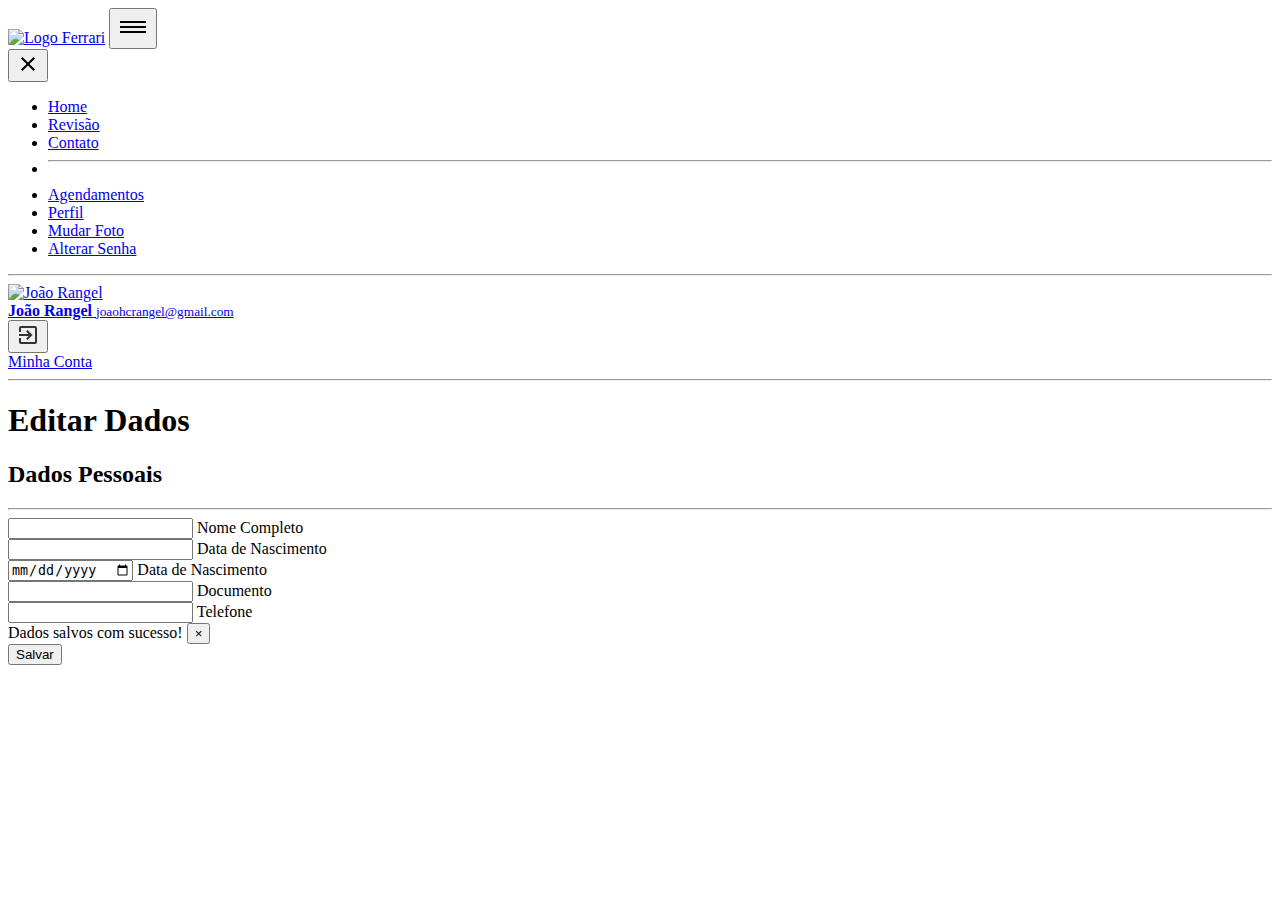
==== profile.html @ b8b8c55c "Página - Área do Cliente - Home - HTML" ====
<!DOCTYPE html>
<html lang="pt-br">

<head>
    <meta charset="UTF-8">
    <meta name="viewport" content="width=device-width, initial-scale=1.0" />
    <title>Ferrari - hcode Lab</title>
    <link rel="apple-touch-icon" sizes="57x57" href="assets/images/apple-icon-57x57.png" />
    <link rel="apple-touch-icon" sizes="60x60" href="assets/images/apple-icon-60x60.png" />
    <link rel="apple-touch-icon" sizes="72x72" href="assets/images/apple-icon-72x72.png" />
    <link rel="apple-touch-icon" sizes="76x76" href="assets/images/apple-icon-76x76.png" />
    <link rel="apple-touch-icon" sizes="114x114" href="assets/images/apple-icon-114x114.png" />
    <link rel="apple-touch-icon" sizes="120x120" href="assets/images/apple-icon-120x120.png" />
    <link rel="apple-touch-icon" sizes="144x144" href="assets/images/apple-icon-144x144.png" />
    <link rel="apple-touch-icon" sizes="152x152" href="assets/images/apple-icon-152x152.png" />
    <link rel="apple-touch-icon" sizes="180x180" href="assets/images/apple-icon-180x180.png" />
    <link rel="icon" type="image/png" sizes="192x192" href="assets/images/android-icon-192x192.png" />
    <link rel="icon" type="image/png" sizes="32x32" href="assets/images/favicon-32x32.png" />
    <link rel="icon" type="image/png" sizes="96x96" href="assets/images/favicon-96x96.png" />
    <link rel="icon" type="image/png" sizes="16x16" href="assets/images/favicon-16x16.png" />
    <link rel="manifest" href="manifest.json" />
    <meta name="msapplication-TileColor" content="##E5E3DF" />
    <meta name="msapplication-TileImage" content="assets/images/ms-icon-144x144.png" />
    <meta name="theme-color" content="##E5E3DF" />
    <meta name="description" content="Conheça a Ferrari Auto Center">
    <link rel="stylesheet" href="assets/css/main.css" type="text/css">
</head>

<body>
    <header id="header">
        <div class="overlay"></div>
        <a href="index.html#home"><img src="assets/images/ferrari-logo.svg" class="logo" alt="Logo Ferrari" /></a>
        <button type="button" id="btn-open">
            <svg id="menu-black-18dp" xmlns="http://www.w3.org/2000/svg" width="32" height="32" viewBox="0 0 32 32">
                <path id="Caminho_215" data-name="Caminho 215" d="M0,0H32V32H0Z" fill="none" />
                <path id="Caminho_216" data-name="Caminho 216" d="M3,18H29V16H3Zm0-5H29V11H3ZM3,6V8H29V6Z"
                    transform="translate(0 4)" />
            </svg>
        </button>
        <div class="menu">
            <nav>
                <button type="button" id="btn-close">
                    <svg id="close-24px" xmlns="http://www.w3.org/2000/svg" width="24" height="24" viewBox="0 0 24 24">
                        <path id="Caminho_244" data-name="Caminho 244" d="M0,0H24V24H0Z" fill="none" />
                        <path id="Caminho_245" data-name="Caminho 245"
                            d="M19,6.41,17.59,5,12,10.59,6.41,5,5,6.41,10.59,12,5,17.59,6.41,19,12,13.41,17.59,19,19,17.59,13.41,12Z" />
                    </svg>
                </button>
                <ul>
                    <li><a href="index.html#home">Home</a></li>
                    <li><a href="index.html#service">Revisão</a></li>
                    <li><a href="index.html#contact">Contato</a></li>
                    <li>
                        <hr class="divider" />
                    </li>
                    <li class="hide-guest"><a href="schedules.html">Agendamentos</a></li>
                    <li class="hide-guest"><a href="profile.html">Perfil</a></li>
                    <li class="hide-guest"><a href="change-photo.html">Mudar Foto</a></li>
                    <li class="hide-guest"><a href="change-password.html">Alterar Senha</a></li>
                </ul>
            </nav>
            <div class="footer">
                <hr />
                <div>
                    <picture>
                        <a href="profile.html"><img src="assets/images/user.png" alt="João Rangel"></a>
                    </picture>
                    <div>
                        <a href="profile.html">
                            <strong>João Rangel</strong>
                            <small>joaohcrangel@gmail.com</small>
                        </a>
                    </div>
                    <button type="button">
                        <svg xmlns="http://www.w3.org/2000/svg" width="24" height="24" viewBox="0 0 24 24">
                            <path d="M0,0H24V24H0Z" fill="none" />
                            <path
                                d="M10.09,15.59,11.5,17l5-5-5-5L10.09,8.41,12.67,11H3v2h9.67ZM19,3H5A2,2,0,0,0,3,5V9H5V5H19V19H5V15H3v4a2,2,0,0,0,2,2H19a2.006,2.006,0,0,0,2-2V5A2.006,2.006,0,0,0,19,3Z"
                                fill="#333" /></svg>
                    </button>
                </div>
                <a href="auth.html" class="btn-register">Minha Conta</a>
            </div>
        </div>
        <hr class="italy" />
    </header>

    <section class="page" id="profile">

        <header>
            <h1>Editar Dados</h1>
        </header>

        <main>
            <header class="page-title">
                <h2>Dados Pessoais</h2>
                <hr />
            </header>

            <form>
                <div class="field">
                    <input type="text" name="name" id="name" />
                    <label for="name">Nome Completo</label>
                </div>

                <div class="field">
                    <input type="email" name="email" id="email" />
                    <label for="email">Data de Nascimento</label>
                </div>

                <div class="field">
                    <input type="date" name="birth_at" id="birth_at" />
                    <label for="birth_at">Data de Nascimento</label>
                </div>

                <div class="field">
                    <input type="text" name="document" id="document" />
                    <label for="document">Documento</label>
                </div>

                <div class="field">
                    <input type="tel" name="phone" id="phone" />
                    <label for="phone">Telefone</label>
                </div>

                <div class="toast">
                    Dados salvos com sucesso!
                    <button type="button">
                        <span>&times;</span>
                    </button>
                </div>

                <footer class="fixed">
                    <button type="submit">Salvar</button>
                </footer>
            </form>
        </main>




    </section>

</body>

</html>
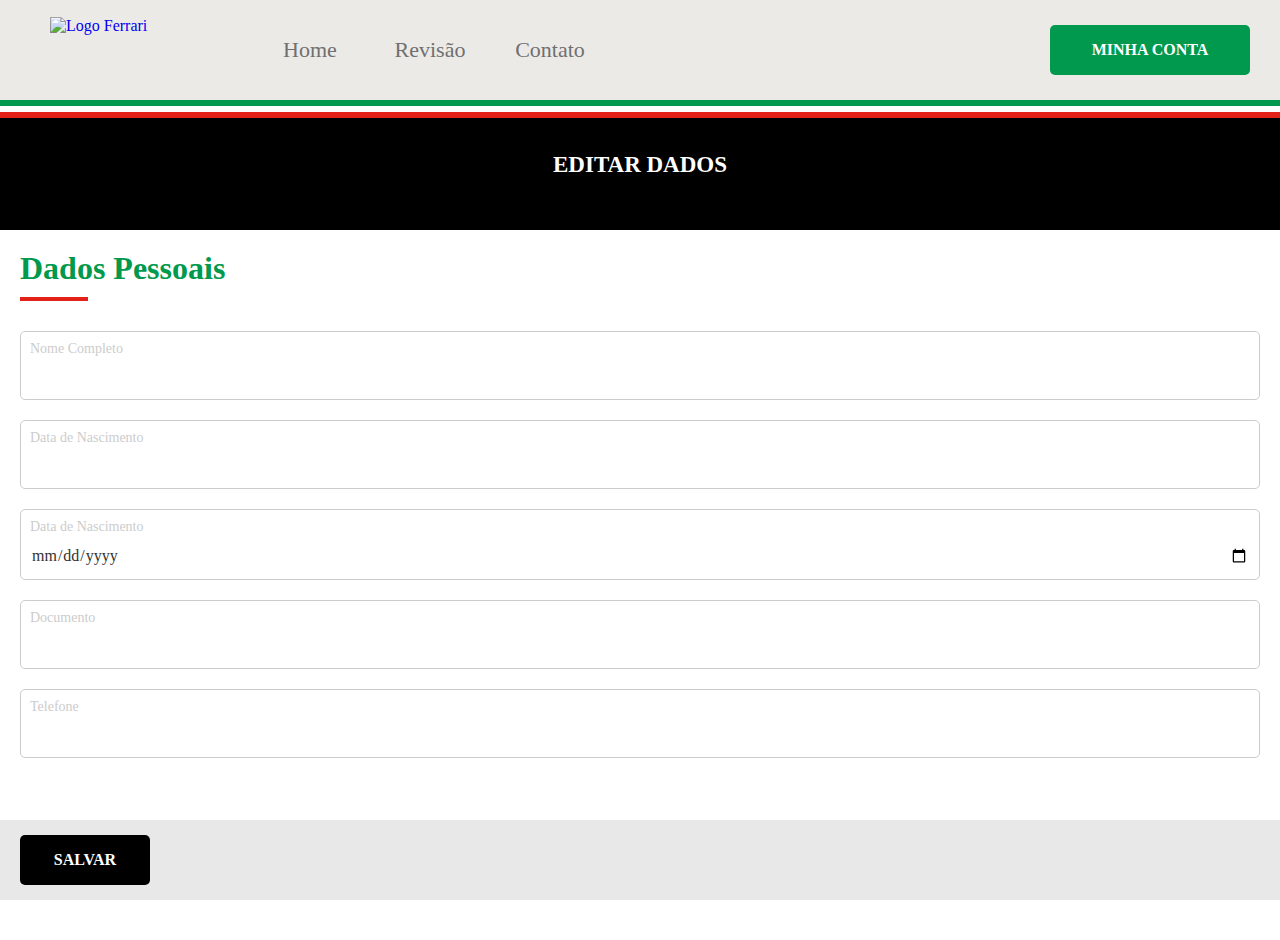
==== commit aa4ebaf6: "Página - Área do Cliente - CSS - Mobile" ====
--- a/profile.html
+++ b/profile.html
@@ -123,9 +123,9 @@
                     <label for="phone">Telefone</label>
                 </div>
 
-                <div class="toast">
+                <div class="toast success">
                     Dados salvos com sucesso!
-                    <button type="button">
+                    <button type="button" class="close">
                         <span>&times;</span>
                     </button>
                 </div>
--- a/assets/css/main.css
+++ b/assets/css/main.css
@@ -0,0 +1,709 @@
+@font-face {
+  font-family: "Open Sans";
+  src: local("Open Sans Light"), url("../fonts/OpenSans-Light.ttf") format("truetype");
+  font-style: normal;
+  font-weight: 300;
+}
+@font-face {
+  font-family: "Open Sans";
+  src: local("Open Sans Regular"), url("../fonts/OpenSans-Regular.ttf") format("truetype");
+  font-style: normal;
+  font-weight: 400;
+}
+@font-face {
+  font-family: "Open Sans";
+  src: local("Open Sans SemiBold"), url("../fonts/OpenSans-SemiBold.ttf") format("truetype");
+  font-style: normal;
+  font-weight: 600;
+}
+@font-face {
+  font-family: "Open Sans";
+  src: local("Open Sans SemiBold"), url("../fonts/OpenSans-Bold.ttf") format("truetype");
+  font-style: normal;
+  font-weight: bold;
+}
+@font-face {
+  font-family: "Open Sans";
+  src: local("Nothing You Could Do"), url("../fonts/NothingYouCouldDo-Regular.ttf") format("truetype");
+  font-style: normal;
+  font-weight: 300;
+}
+@font-face {
+  font-family: "Teko";
+  src: local("Teko"), url("../fonts/Teko-Regular.ttf") format("truetype");
+  font-style: normal;
+  font-weight: 400;
+}
+:root {
+  --bg-color: #FFF;
+  --white: #FFF;
+  --black: #000;
+  --black-hover: #111;
+  --black-active: #222;
+  --black-10: #0000001a;
+  --black-50: rgba(0, 0, 0, .5);
+  --black-75: #000000bf;
+  --dark-0: #333;
+  --dark-1: #000000BF;
+  --gray: #79756C;
+  --gray-0: #707070;
+  --gray-1: #7E7E7E;
+  --gray-2: #9A9A99;
+  --gray-3: #CCC;
+  --gray-4: #00000029;
+  --gray-5: #E5E3DFBF;
+  --gray-6: #F8F8F8;
+  --gray-7: #E5E3DF;
+  --gray-8: #DDD;
+  --gray-9: #999;
+  --gray-10: #EEE;
+  --gray-11: #444;
+  --gray-12: #E8E8E8;
+  --red: #E32119;
+  --red-hover: #E44238;
+  --red-active: #C91D16;
+  --green: #00994D;
+  --green-hover: #00BE60;
+  --green-active: #00773C;
+  --blue: #199BD4;
+  --blue-hover: #1CABE9;
+  --blue-active: #00A0E6;
+  --success: #D4EDDA;
+  --success-border: #c3E6CB;
+  --success-color: #155724;
+  --danger: #F8D7DA;
+  --danger-border: #F5C6CB;
+  --danger-color: #721C24;
+  --space: 20px;
+  --border-radius: 5px;
+}
+
+* {
+  box-sizing: border-box;
+  scroll-behavior: smooth;
+  font-family: "Open Sans";
+  font-style: normal;
+  font-weight: 400;
+}
+
+body, div, article, aside, footer, header, main, nav, section, ul, ol, li, div, nav, button, figure, picture {
+  display: flex;
+}
+
+body {
+  margin: 0;
+  flex-direction: column;
+  background-color: var(--bg-color);
+}
+body > main {
+  min-height: calc(100vh - 400px);
+}
+
+hr.divider {
+  background-color: var(--gray-3);
+  height: 1px;
+  width: calc(100% - 2em);
+  margin: 15px 0;
+  border: none;
+  align-self: center;
+}
+
+@media (min-width: 1200px) {
+  body > main {
+    min-height: calc(100vh - 341px);
+  }
+}
+header.page-title {
+  display: flex;
+  flex-direction: column;
+  align-items: flex-start;
+  width: 100%;
+}
+header.page-title h1, header.page-title h2, header.page-title h3, header.page-title h4, header.page-title h5, header.page-title h6 {
+  color: var(--green);
+  margin: 0;
+  font-size: 32px;
+  font-weight: 600;
+}
+header.page-title hr {
+  width: 68px;
+  border: none;
+  border-top: 4px solid var(--red);
+  margin: 10px 0;
+}
+
+.page {
+  flex-direction: column;
+  height: calc(100vh - 140px);
+  overflow: auto;
+  margin-bottom: 80px;
+}
+.page .page-title {
+  margin: var(--space);
+  width: calc(100% - calc(var(--space) * 2));
+}
+.page > header {
+  width: 100%;
+  min-height: 130px;
+  background-color: var(--black);
+  color: var(--white);
+  justify-content: center;
+  align-items: center;
+}
+.page > header h1 {
+  font-size: 23px;
+  font-weight: bold;
+  text-transform: uppercase;
+}
+.page > main {
+  flex-direction: column;
+}
+.page > main .toast {
+  position: fixed;
+  bottom: 0;
+  left: 0;
+  z-index: 3;
+}
+.page > main .toast.open {
+  transform: translateY(-80px);
+}
+.page footer.fixed {
+  width: 100%;
+  position: fixed;
+  bottom: 0;
+  background-color: var(--gray-12);
+  height: 80px;
+  left: 0;
+  justify-content: space-between;
+  align-items: center;
+  padding: var(--space);
+  z-index: 4;
+}
+.page footer.fixed button, .page footer.fixed a {
+  min-width: 130px;
+  border: none;
+  height: 50px;
+  display: flex;
+  justify-content: center;
+  align-items: center;
+  font-size: 16px;
+  font-weight: bold;
+  text-transform: uppercase;
+  text-decoration: none;
+  outline: none;
+  cursor: pointer;
+  border-radius: var(--border-radius);
+  background: transparent;
+  color: var(--black);
+  background-color: var(--gray-3);
+  color: var(--gray-0);
+}
+.page footer.fixed button:hover, .page footer.fixed a:hover {
+  background-color: var(--black-10);
+}
+.page footer.fixed button:active, .page footer.fixed a:active {
+  background-color: var(--green-75);
+}
+.page footer.fixed button:hover, .page footer.fixed a:hover {
+  background-color: var(--gray-hover);
+}
+.page footer.fixed button:active, .page footer.fixed a:active {
+  background-color: var(--black-active);
+}
+.page footer.fixed button[type=submit], .page footer.fixed a.black {
+  min-width: 130px;
+  border: none;
+  height: 50px;
+  display: flex;
+  justify-content: center;
+  align-items: center;
+  font-size: 16px;
+  font-weight: bold;
+  text-transform: uppercase;
+  text-decoration: none;
+  outline: none;
+  cursor: pointer;
+  border-radius: var(--border-radius);
+  background: transparent;
+  color: var(--black);
+  background-color: var(--black);
+  color: var(--white);
+}
+.page footer.fixed button[type=submit]:hover, .page footer.fixed a.black:hover {
+  background-color: var(--black-10);
+}
+.page footer.fixed button[type=submit]:active, .page footer.fixed a.black:active {
+  background-color: var(--green-75);
+}
+.page footer.fixed button[type=submit]:hover, .page footer.fixed a.black:hover {
+  background-color: var(--black-hover);
+}
+.page footer.fixed button[type=submit]:active, .page footer.fixed a.black:active {
+  background-color: var(--black-active);
+}
+
+.toast {
+  position: relative;
+  height: 80px;
+  width: 100%;
+  align-items: center;
+  padding: var(--space);
+  border: 1px solid transparent;
+  transition: 1s cubic-bezier(0.19, 1, 0.22, 1);
+}
+.toast .close {
+  position: absolute;
+  top: 0;
+  right: 0;
+  padding: 16px;
+  margin: 0;
+  background: none;
+  border: none;
+  font-size: 32px;
+  transition: 0.3s;
+  color: var(--black-50);
+  min-width: 50px;
+  margin: 15px;
+}
+.toast .close:hover {
+  color: var(--black-75);
+}
+.toast.success {
+  color: var(--success-color);
+  border-color: var(--success-border);
+  background-color: var(--success);
+}
+.toast.danger {
+  color: var(--danger-color);
+  border-color: var(--danger-border);
+  background-color: var(--danger);
+}
+
+form {
+  flex-direction: column;
+  width: 100%;
+  padding: 0 var(--space);
+}
+form .field {
+  position: relative;
+  flex-direction: column;
+  width: 100%;
+  margin-bottom: var(--space);
+}
+form .field label {
+  color: var(--gray-3);
+  font-size: 14px;
+  position: absolute;
+  top: 10px;
+  left: 10px;
+  transition: color 0.3s ease-in-out;
+  z-index: 2;
+}
+form .field input, form .field textarea, form .field select {
+  border: var(--gray-3) 1px solid;
+  line-height: 1.5em;
+  padding: 10px;
+  padding-top: 33px;
+  font-size: 16px;
+  color: var(--dark-0);
+  outline: none;
+  border-radius: var(--border-radius);
+  position: relative;
+  z-index: 1;
+  top: 0;
+  transition: border-color 0.2s ease-in-out;
+  background-color: transparent;
+}
+form .field input:focus, form .field textarea:focus, form .field select:focus {
+  border-color: var(--green);
+}
+form .field input:focus + label, form .field textarea:focus + label, form .field select:focus + label {
+  color: var(--green);
+}
+form .field input[readonly], form .field textarea[readonly], form .field select[readonly] {
+  color: var(--black);
+  border: none;
+  font-weight: bold;
+  font-size: 22px;
+  text-transform: uppercase;
+  padding-bottom: 0;
+}
+form .field input[readonly] + label, form .field textarea[readonly] + label, form .field select[readonly] + label {
+  color: var(--);
+  text-transform: uppercase;
+}
+form button {
+  min-width: 130px;
+  border: none;
+  height: 50px;
+  display: flex;
+  justify-content: center;
+  align-items: center;
+  font-size: 16px;
+  font-weight: bold;
+  text-transform: uppercase;
+  text-decoration: none;
+  outline: none;
+  cursor: pointer;
+  border-radius: var(--border-radius);
+  background: transparent;
+  color: var(--black);
+  background-color: var(--green);
+  color: var(--white);
+}
+form button:hover {
+  background-color: var(--black-10);
+}
+form button:active {
+  background-color: var(--green-75);
+}
+form button:hover {
+  background-color: var(--green-hover);
+}
+form button:active {
+  background-color: var(--green-active);
+}
+
+#header {
+  min-width: 320px;
+  width: 100%;
+  background-color: var(--gray-5);
+  position: relative;
+  z-index: 3;
+  height: 60px;
+}
+#header .italy {
+  width: 100%;
+  position: absolute;
+  top: 60px;
+  border: none;
+  background-color: var(--white);
+  border-top: var(--green) 6px solid;
+  border-bottom: var(--red) 6px solid;
+  height: 18px;
+  margin: 0;
+}
+#header .logo {
+  position: absolute;
+  transition: all 1s ease-in-out;
+  top: 15px;
+  width: 72px;
+  right: calc(50vw - 36px);
+  z-index: 5;
+}
+#header .menu {
+  transition: right 0.5s ease-out;
+  width: 300px;
+  height: 100vh;
+  padding-bottom: 50px;
+  background-color: var(--gray-7);
+  position: fixed;
+  right: -300px;
+  top: 0;
+  z-index: 4;
+  flex-direction: column;
+  justify-content: space-between;
+}
+#header .menu hr {
+  width: 100%;
+  border-bottom: none;
+  border-color: var(--black-10);
+  margin: 0;
+}
+#header .menu.logged nav ul li.divider {
+  display: flex;
+}
+#header .menu.logged nav ul li.hide-guest {
+  display: flex;
+}
+#header .menu.logged .footer > div {
+  display: flex;
+}
+#header .menu.logged .footer > a.btn-register {
+  display: none;
+}
+#header .menu nav {
+  flex-direction: column;
+}
+#header .menu nav ul {
+  margin: 0;
+  padding: 0;
+  margin-top: 249px;
+  width: 100%;
+  flex-direction: column;
+}
+#header .menu nav ul li {
+  padding: 14px 0;
+  list-style: none;
+  justify-content: center;
+}
+#header .menu nav ul li a {
+  text-decoration: none;
+  color: var(--gray-0);
+}
+#header .menu nav ul li.hide-guest, #header .menu nav ul li.divider {
+  display: none;
+}
+#header .menu nav ul li hr {
+  margin: 15px 0;
+}
+#header .menu .footer {
+  flex-direction: column;
+  align-items: center;
+  width: 100%;
+}
+#header .menu .footer > div {
+  display: none;
+  padding: 15px;
+  width: 100%;
+  align-items: center;
+}
+#header .menu .footer > div picture {
+  margin-right: 10px;
+}
+#header .menu .footer > div picture img {
+  width: 40px;
+  height: 40px;
+  border-radius: 50%;
+}
+#header .menu .footer > div > div {
+  flex-direction: column;
+  flex: 1;
+}
+#header .menu .footer > div a {
+  color: var(--dark-0);
+  text-decoration: none;
+  font-size: 16px;
+}
+#header .menu .footer > div a small {
+  color: var(--gray-2);
+  font-size: 12px;
+}
+#header .menu .btn-register {
+  margin: 20px;
+  width: calc(300px - 40px);
+  min-width: 130px;
+  border: none;
+  height: 50px;
+  display: flex;
+  justify-content: center;
+  align-items: center;
+  font-size: 16px;
+  font-weight: bold;
+  text-transform: uppercase;
+  text-decoration: none;
+  outline: none;
+  cursor: pointer;
+  border-radius: var(--border-radius);
+  background: transparent;
+  color: var(--black);
+  background-color: var(--green);
+  color: var(--white);
+}
+#header .menu .btn-register:hover {
+  background-color: var(--black-10);
+}
+#header .menu .btn-register:active {
+  background-color: var(--green-75);
+}
+#header .menu .btn-register:hover {
+  background-color: var(--green-hover);
+}
+#header .menu .btn-register:active {
+  background-color: var(--green-active);
+}
+#header button {
+  background: none;
+  border: none;
+  outline: none;
+  padding: 13px;
+}
+#header #btn-open, #header #btn-close {
+  position: absolute;
+  right: 0;
+}
+
+.open-menu {
+  overflow: hidden;
+}
+.open-menu #header .overlay {
+  position: fixed;
+  top: 0;
+  left: 0;
+  width: 100vw;
+  height: 100vh;
+  background-color: var(--dark-1);
+  z-index: 4;
+}
+.open-menu #header .menu {
+  right: 0;
+}
+.open-menu #header .logo {
+  right: 114px;
+}
+
+@media (min-width: 1200px) {
+  .open-menu {
+    overflow: initial;
+  }
+  .open-menu #header .overlay {
+    display: none;
+  }
+  .open-menu #header .logo {
+    width: 100px;
+    top: 17px;
+    right: calc(100vw - 150px);
+  }
+
+  #header {
+    height: 100px;
+  }
+  #header .italy {
+    top: 100px;
+  }
+  #header .logo {
+    width: 100px;
+    top: 17px;
+    right: calc(100vw - 150px);
+  }
+  #header #btn-open, #header #btn-close {
+    display: none;
+  }
+  #header .menu {
+    right: initial;
+    position: static;
+    background-color: initial;
+    width: 100%;
+    height: 100px;
+    flex-direction: row;
+    margin-left: 250px;
+    justify-content: space-between;
+    align-items: center;
+    padding-bottom: 0;
+  }
+  #header .menu .btn-register {
+    margin: 0;
+    margin-right: 30px;
+    width: 200px;
+  }
+  #header .menu nav {
+    width: 100%;
+  }
+  #header .menu nav ul {
+    flex-direction: row;
+    justify-content: flex-start;
+    align-items: center;
+    margin-top: 0;
+  }
+  #header .menu nav ul li a {
+    font-size: 22px;
+    min-width: 120px;
+    padding: 10px 0;
+    text-align: center;
+  }
+  #header .menu nav ul li a:hover {
+    color: var(--black);
+  }
+  #header .menu .footer {
+    width: initial;
+    justify-content: center;
+  }
+  #header .menu .footer hr {
+    display: none;
+  }
+  #header .menu .footer > div {
+    height: 100px;
+  }
+}
+#footer {
+  width: 100%;
+  min-width: 320px;
+  background-color: var(--dark-0);
+  position: relative;
+  flex-direction: column;
+  padding: var(--space);
+  align-items: center;
+  color: var(--gray-0);
+}
+#footer button {
+  position: absolute;
+  right: var(--space);
+  background-color: var(--gray-6);
+  box-shadow: var(--black) 0 3px 6px;
+  border: none;
+  border-radius: 50%;
+  height: 70px;
+  width: 70px;
+  outline: none;
+  justify-content: center;
+  align-items: center;
+  top: -35px;
+  z-index: 1;
+  cursor: pointer;
+}
+#footer button:hover {
+  background-color: var(--white);
+}
+#footer .columns {
+  width: 100%;
+  flex-direction: column;
+  align-items: center;
+}
+#footer .columns .links {
+  display: none;
+}
+#footer .columns ul {
+  margin: 0;
+  padding: 0;
+  width: 300px;
+  flex-direction: column;
+}
+#footer .columns ul li {
+  list-style: none;
+  font-size: 16px;
+  padding: 0.5em 0;
+}
+#footer .columns ul li a {
+  color: var(--gray-0);
+  text-decoration: none;
+}
+#footer .columns ul li.title {
+  font-weight: bold;
+  font-size: 20px;
+}
+#footer .columns ul li.social {
+  align-items: center;
+}
+#footer .columns ul li.social a {
+  margin-left: 1em;
+}
+#footer .columns ul li.social img {
+  height: 24px;
+}
+#footer .columns .logo {
+  margin: var(--space) 0;
+}
+#footer p {
+  font-weight: bold;
+  font-size: 18px;
+}
+
+@media (min-width: 1200px) {
+  #footer {
+    padding-left: 100px;
+    padding-right: 100px;
+    padding-bottom: 0;
+  }
+  #footer .columns {
+    flex-direction: row;
+    justify-content: space-between;
+  }
+  #footer .columns .links {
+    display: flex;
+  }
+  #footer .columns ul li a:hover {
+    color: var(--white);
+  }
+}
+
+/*# sourceMappingURL=main.css.map */
